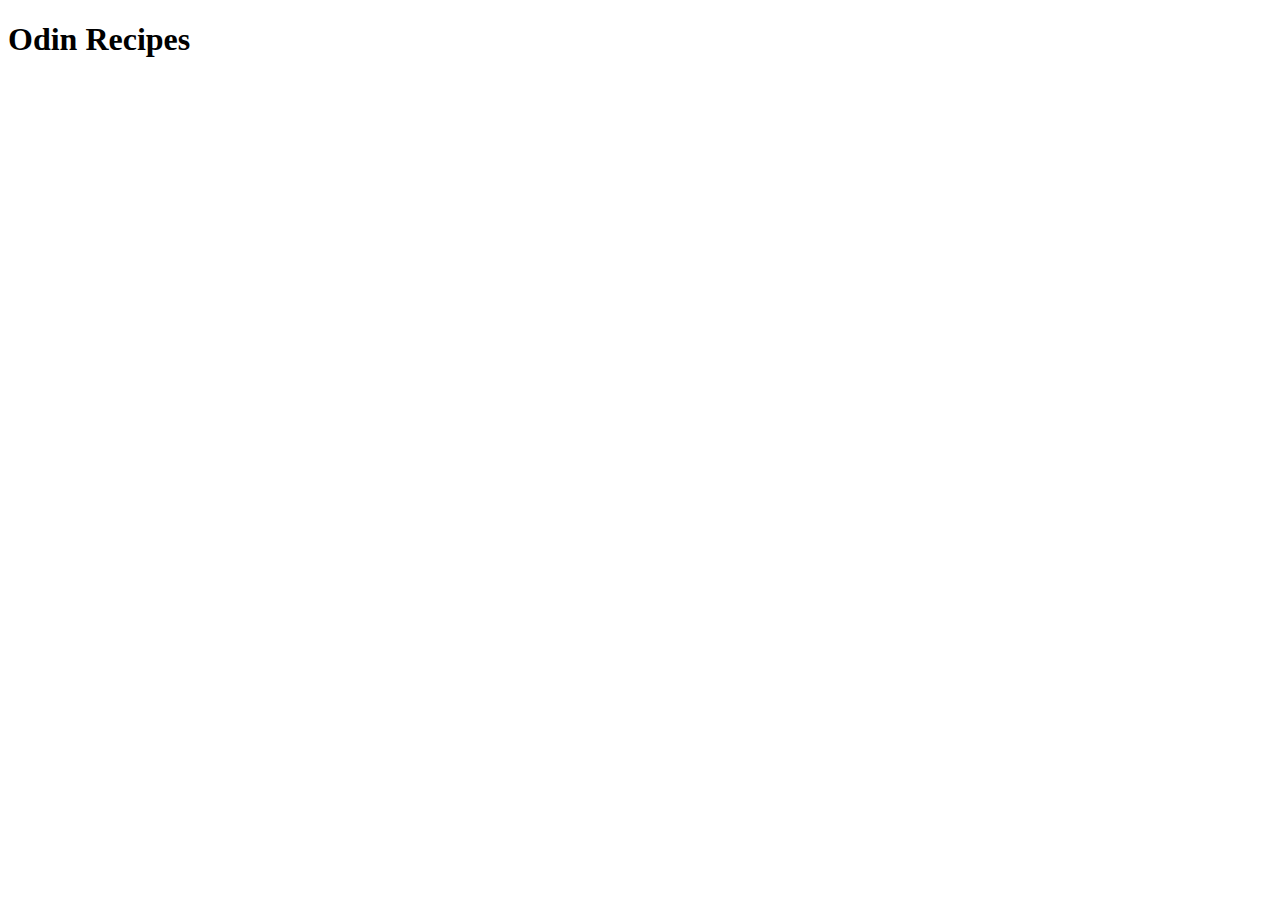
==== index.html @ 0a117e62 "Add index.html home page" ====
<!DOCTYPE html>
<html lang="en">
<head>
    <meta charset="UTF-8">
    <meta name="viewport" content="width=device-width, initial-scale=1.0">
    <title>Terminan | Odin Recipes</title>
</head>
<body>
    <h1>Odin Recipes</h1>
</body>
</html>
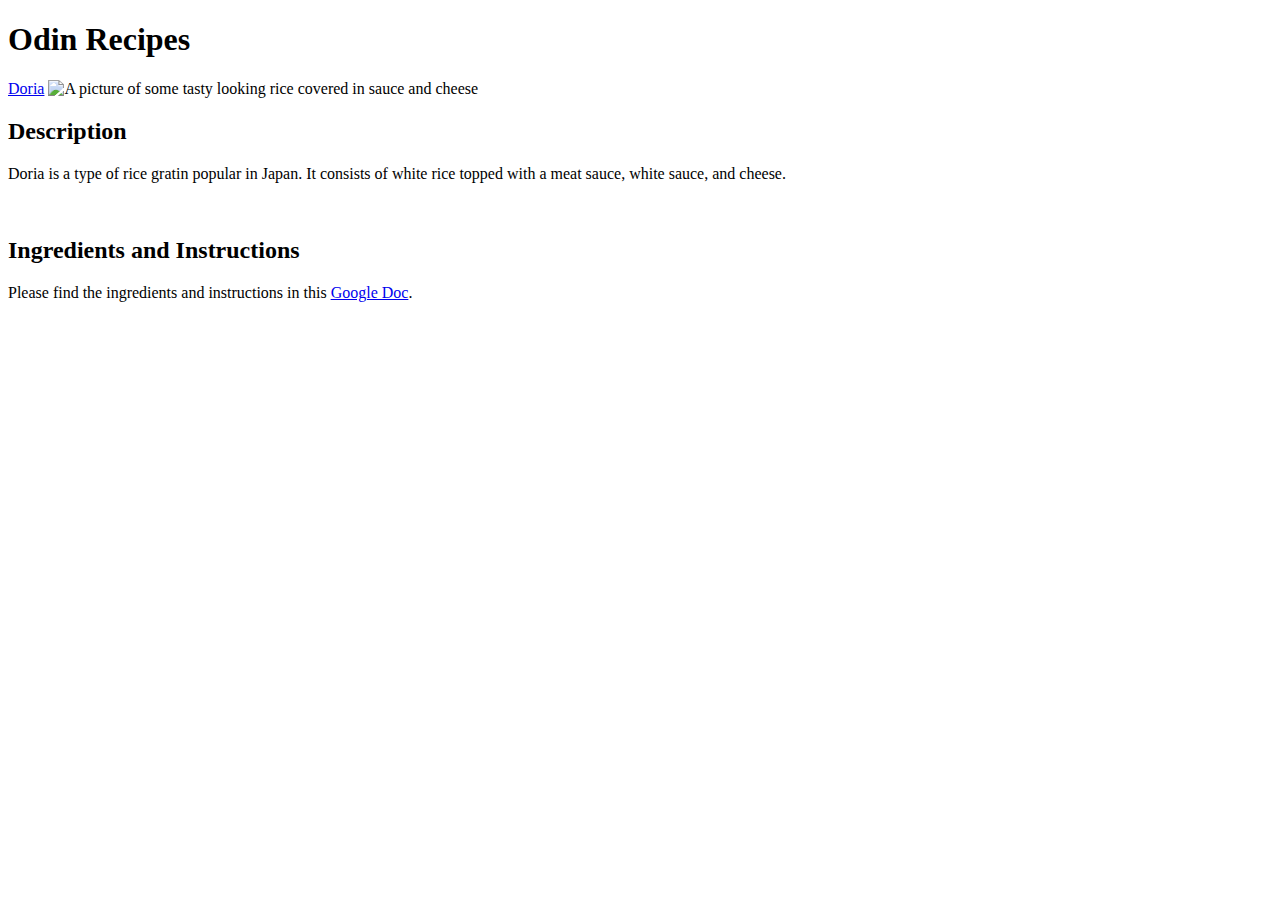
==== commit 603d966c: "Add content to doria.html" ====
--- a/index.html
+++ b/index.html
@@ -7,5 +7,12 @@
 </head>
 <body>
     <h1>Odin Recipes</h1>
+    <a href="recipes/doria.html">Doria</a>
+    <img src="https://www.justonecookbook.com/wp-content/uploads/2020/11/Meat-Doria-3571-I-2.jpg" alt="A picture of some tasty looking rice covered in sauce and cheese">
+    <h2>Description</h2>
+    <p>Doria is a type of rice gratin popular in Japan. It consists of white rice topped with a meat sauce, white sauce, and cheese.</p>
+    <br>
+    <h2>Ingredients and Instructions</h2>
+    <p>Please find the ingredients and instructions in this <a href="https://docs.google.com/document/d/1PlA1n5VY6cV8H3t0kiWgAQwSNd6MSDd2JBP_kNgMZ_I/edit">Google Doc</a>.</p>
 </body>
 </html>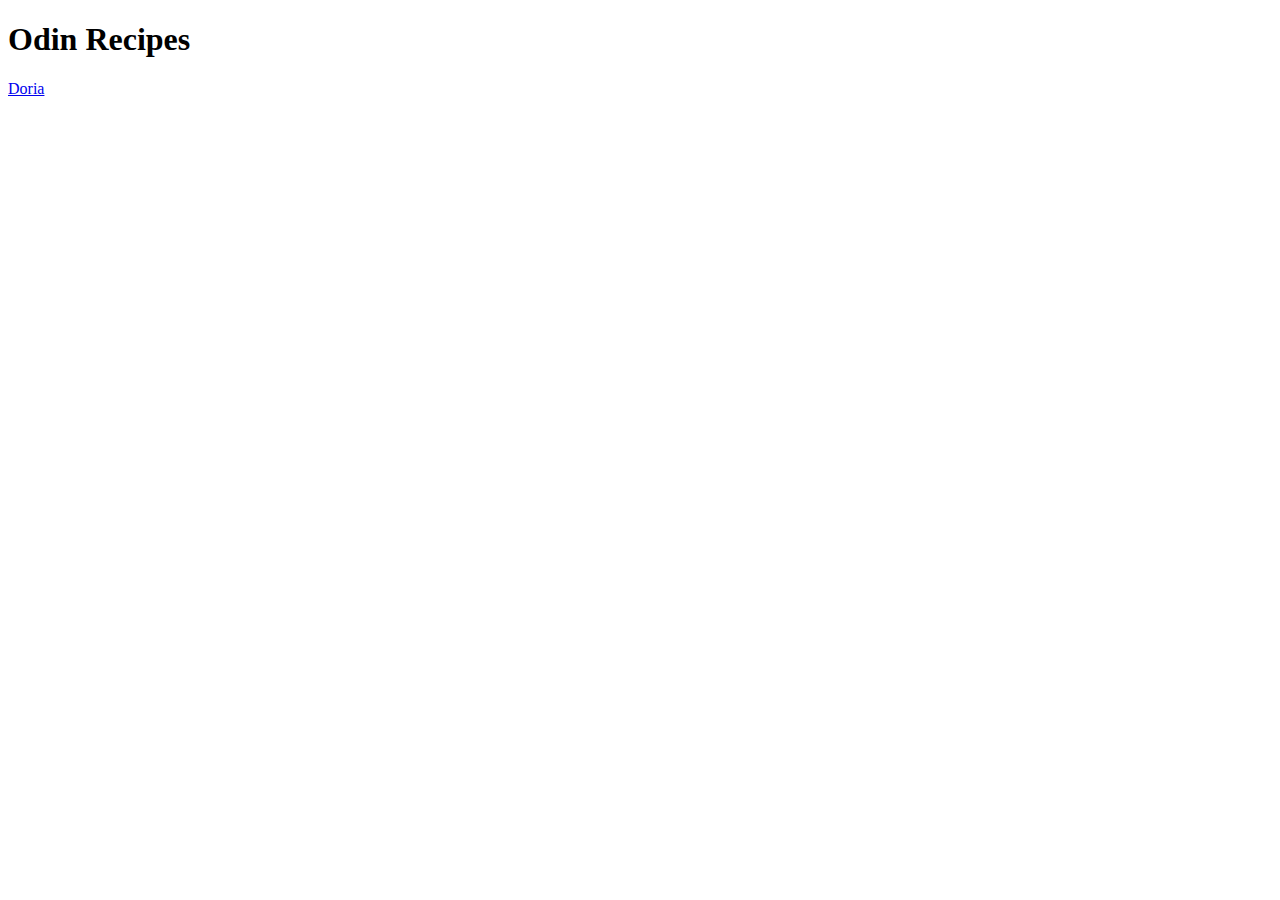
==== commit b6133d6f: "Move content to doria.html from index.html" ====
--- a/index.html
+++ b/index.html
@@ -8,11 +8,5 @@
 <body>
     <h1>Odin Recipes</h1>
     <a href="recipes/doria.html">Doria</a>
-    <img src="https://www.justonecookbook.com/wp-content/uploads/2020/11/Meat-Doria-3571-I-2.jpg" alt="A picture of some tasty looking rice covered in sauce and cheese">
-    <h2>Description</h2>
-    <p>Doria is a type of rice gratin popular in Japan. It consists of white rice topped with a meat sauce, white sauce, and cheese.</p>
-    <br>
-    <h2>Ingredients and Instructions</h2>
-    <p>Please find the ingredients and instructions in this <a href="https://docs.google.com/document/d/1PlA1n5VY6cV8H3t0kiWgAQwSNd6MSDd2JBP_kNgMZ_I/edit">Google Doc</a>.</p>
 </body>
 </html>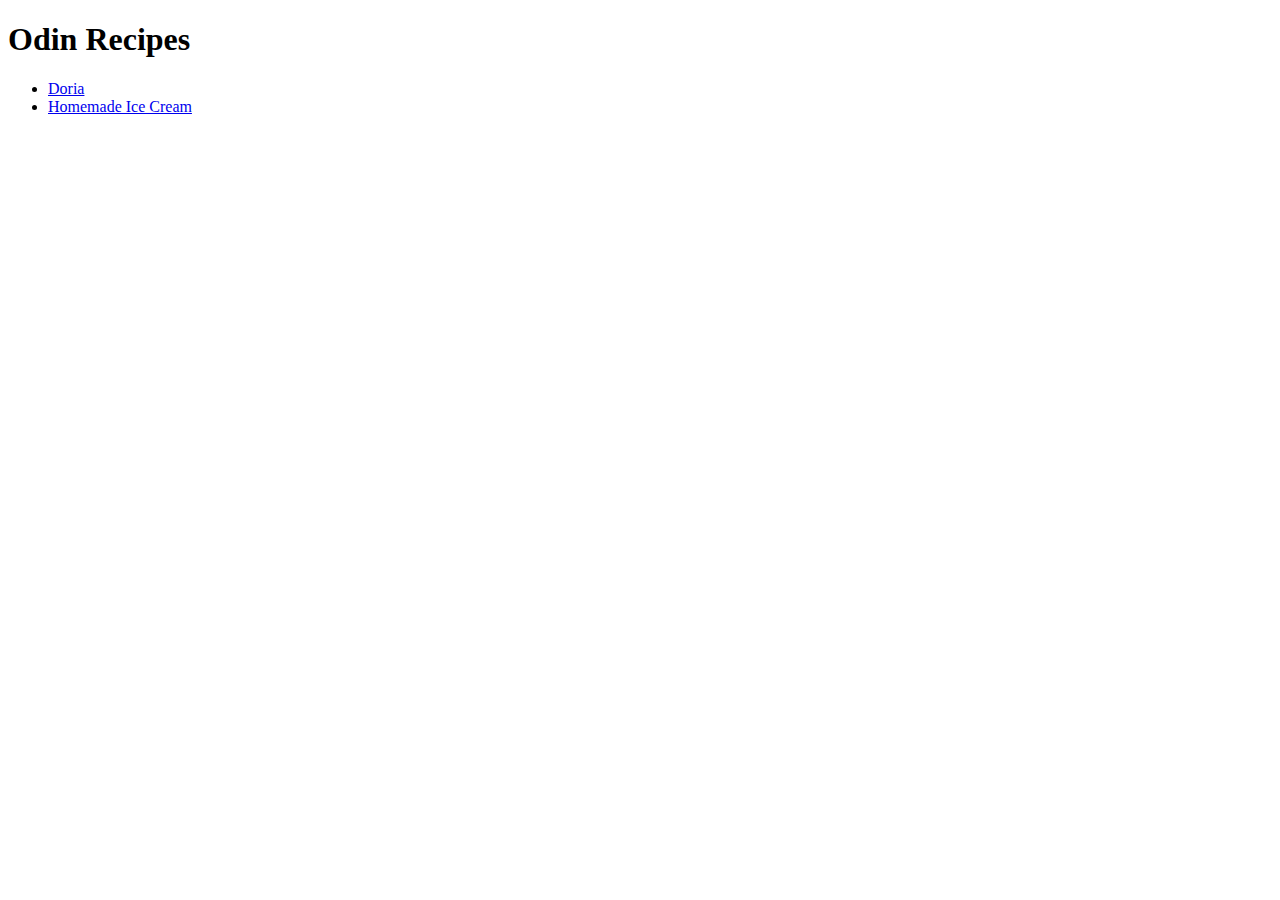
==== commit 19a0ddd8: "Add ice cream to home page" ====
--- a/index.html
+++ b/index.html
@@ -7,6 +7,9 @@
 </head>
 <body>
     <h1>Odin Recipes</h1>
-    <a href="recipes/doria.html">Doria</a>
+    <ul>
+        <li><a href="recipes/doria.html">Doria</a></li>
+        <li><a href="recipes/icecream.html">Homemade Ice Cream</a></li>
+    </ul>
 </body>
 </html>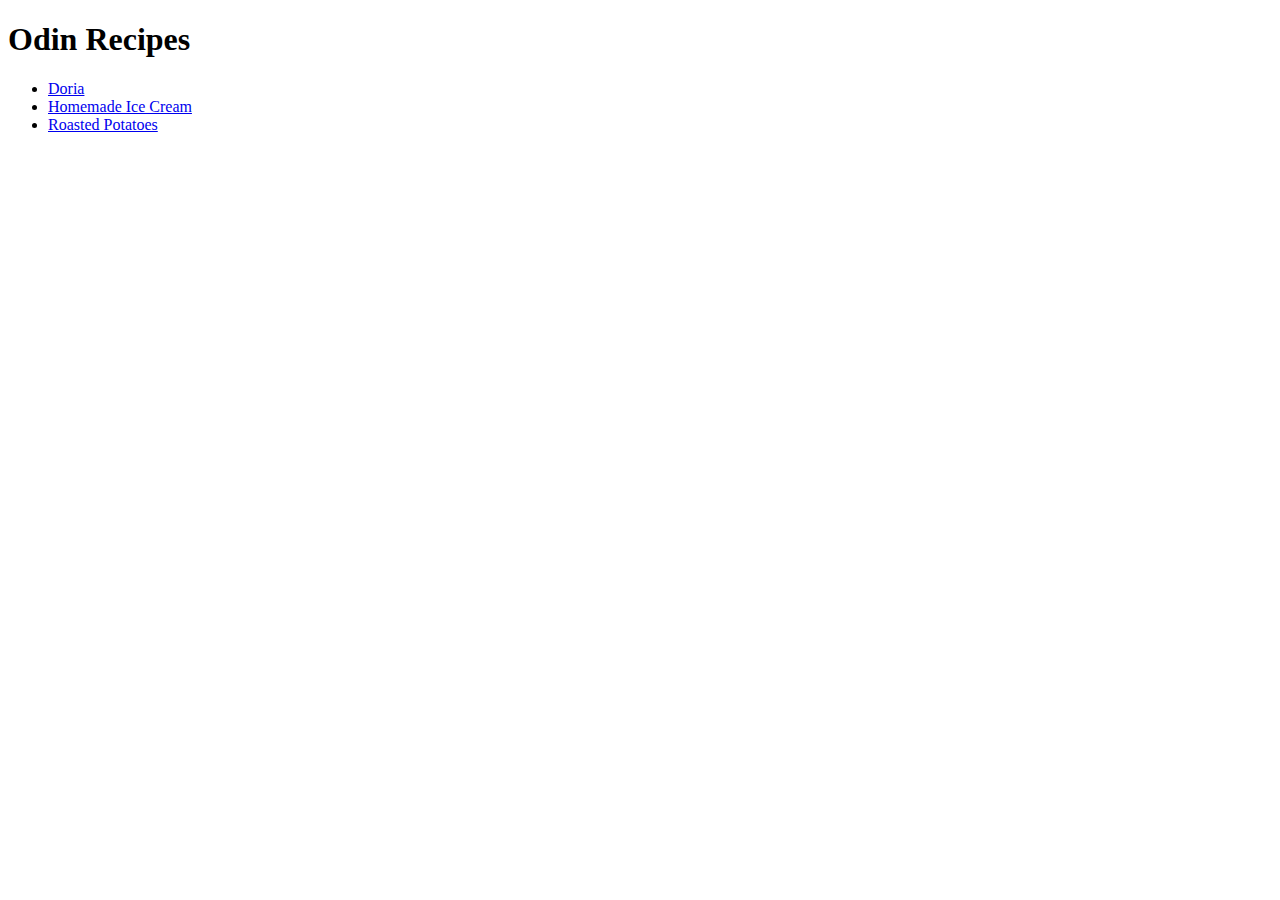
==== commit 51bf2a08: "Add roasted potatoes to home page and image to roastedpotatoes.html" ====
--- a/index.html
+++ b/index.html
@@ -10,6 +10,7 @@
     <ul>
         <li><a href="recipes/doria.html">Doria</a></li>
         <li><a href="recipes/icecream.html">Homemade Ice Cream</a></li>
+        <li><a href="recipes/roastedpotatoes.html">Roasted Potatoes</a></li>
     </ul>
 </body>
 </html>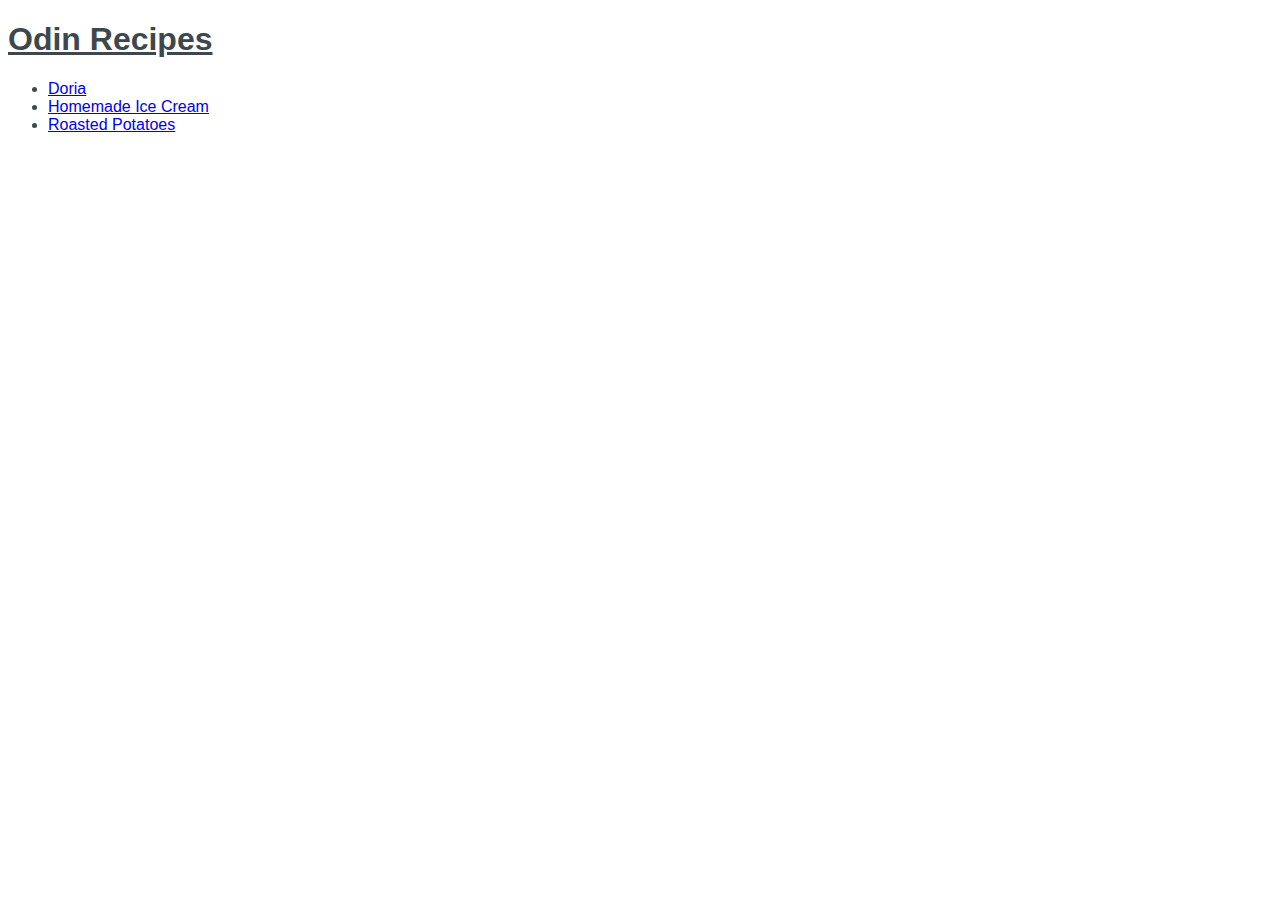
==== commit ab1b1837: "Add and apply styles.css" ====
--- a/index.html
+++ b/index.html
@@ -4,6 +4,7 @@
     <meta charset="UTF-8">
     <meta name="viewport" content="width=device-width, initial-scale=1.0">
     <title>Terminan | Odin Recipes</title>
+    <link rel="stylesheet" href="styles.css">
 </head>
 <body>
     <h1>Odin Recipes</h1>
--- a/styles.css
+++ b/styles.css
@@ -0,0 +1,14 @@
+body {
+    font-size: 16px;
+    font-family: Arial, Helvetica, sans-serif;
+    color: #3c484d;
+}
+
+img {
+    width: 500px;
+    height: auto;
+}
+
+h1 {
+    text-decoration: underline;
+}